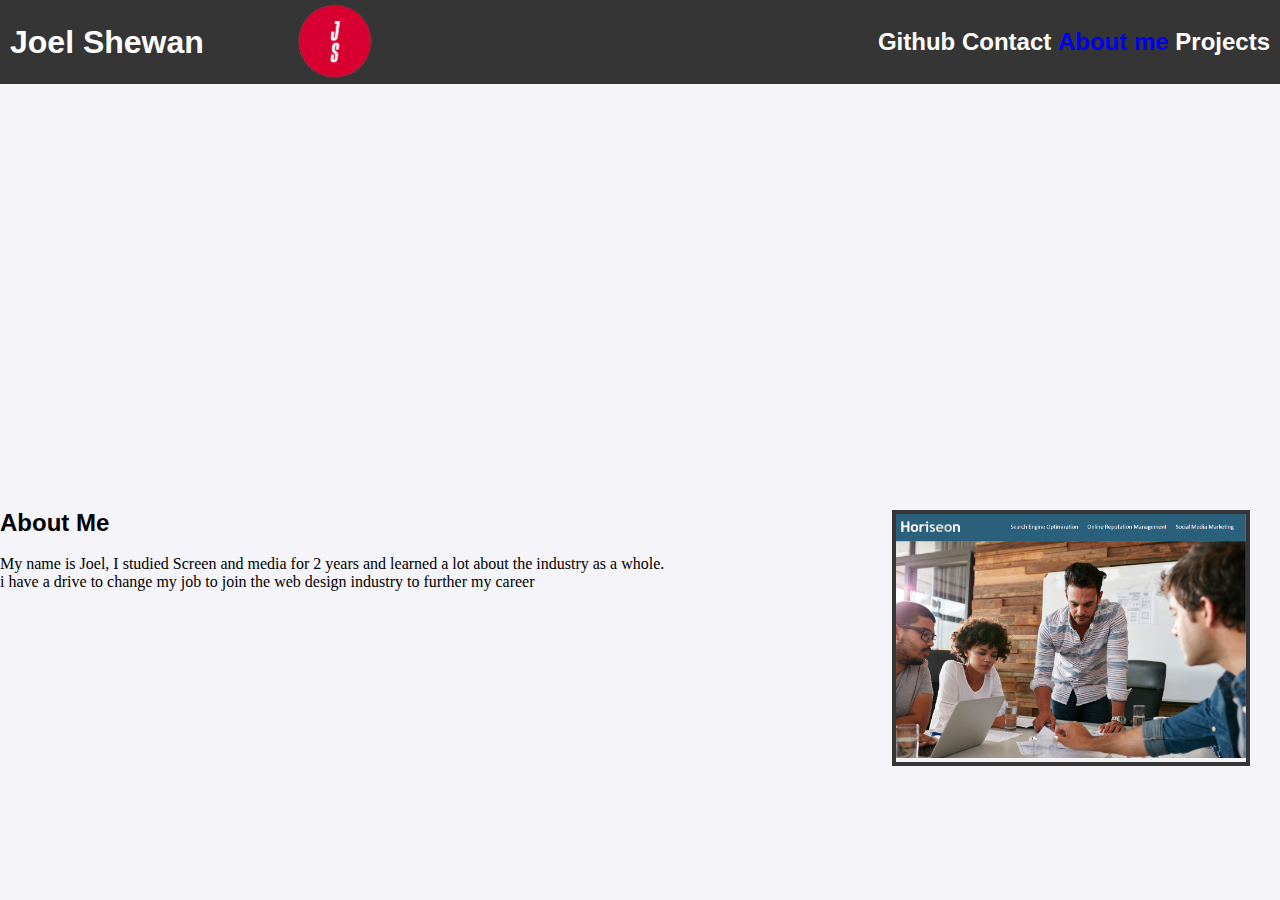
==== Joel shewan webpage.html @ abe3d56e "first commit" ====
<!DOCTYPE HTML>
<html>
  <head>
    <meta charset="UTF-8">
    <title>Joel Shewan Webpage</title>
    <link rel="stylesheet" href="Stylesheet.css">
  </head>

  <body id="backgroundcolor">
    <div>
      <header>
          <h1>
            Joel Shewan
          </h1>
          <img src="/Joel logo.png" class="logo">
        <h2>
          <ul>
            <li>
              Github </a>
            </li>
            <li>
              Contact
            </li>
            <li>
              <a href="#about_me" style="text-decoration: none;">About me</a>
            </li>
            <li>
              Projects
            </li>
          </ul>
        </h2>
      </header>
      </div>
      <div class="hero" aria-label="https://www.pinterest.com.au/pin/858569116464179810/ 8Bit image"></div>
      <div id="backgroundColor"></div>
    <div>
      <section>
       
        <div id="about_me">
          <h2 class="heading">
            About Me
          </h2>
          <p class="big"> <br>
            My name is Joel, I studied Screen and media for 2 years and learned a lot about the industry as a whole.<br>
            i have a drive to change my job to join the web design industry to further my career
          </p>
          </div>
          <div class="horiseonlink">
          <a href="https://coachmate7.github.io/horiseon-webpage/" target="_blank"> <img src="/inspo/horiseon.PNG" alt="horiseon_page" width="350px" height="auto"  ></a>
          </div>
      </section>
    </div>
  </body>
</html>
---- Stylesheet.css ----
* {
    box-sizing: border-box;
    padding: 0;
    margin: 0;
}
header {
    position:relative;
    display: flex;
    justify-content: space-between;
    align-items: center;
    background-color: #353535;
    color: #fff;
    padding-top: 0px;
    padding-right: 10px;
    padding-left: 10px;
    font-family:'Gill Sans', 'Gill Sans MT', Calibri, 'Trebuchet MS', sans-serif; 
}

.logo {
    max-width: 100px;
    display: block;
    margin-left: auto;
    margin-right: 500px;
}

li {
    display:inline;
    list-style-type: none;
    top: 75px;
    right: 3px;
    font-family: Arial, Helvetica, sans-serif;
    justify-content: space-between ;
    
}
body {
    background-color: #f4f4f9;
}

.heading {
    font-family: 'Gill Sans', 'Gill Sans MT', Calibri, 'Trebuchet MS', sans-serif; ;
    border: 4px;
}

.hero {
    height: 400px;
    width: 100%;
    margin-bottom: 25px;
    background-image: url("https://i.pinimg.com/originals/82/1e/3f/821e3ff5d27bd8eb0c99a580386d29b3.gif");
    background-size: cover;
    background-position: center;
}

.about_me {
    margin-bottom: 32px;
    color: white;
}

a:visited {
    color: white;
}


.aboutme{
    font-size: 20px;
    font-family: 'Gill Sans', 'Gill Sans MT', Calibri, 'Trebuchet MS', sans-serif;
}

.horiseonlink {
    position: absolute;
    max-width: 400px;
    right: 30px;
    top: 510px;
    border: 4px solid #353535;
}
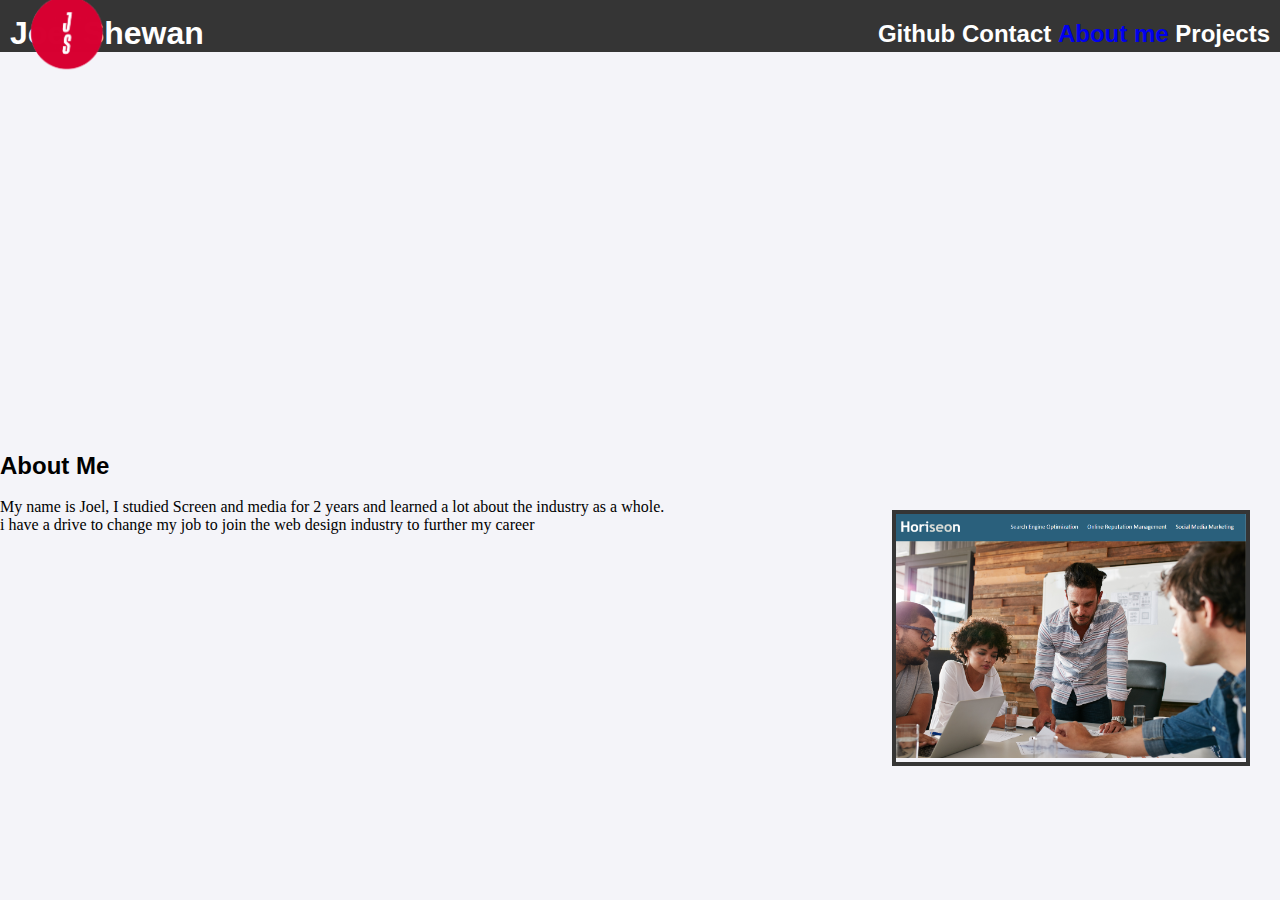
==== commit 8a9a58cf: "second commit" ====
--- a/Joel shewan webpage.html
+++ b/Joel shewan webpage.html
@@ -12,7 +12,7 @@
           <h1>
             Joel Shewan
           </h1>
-          <img src="/Joel logo.png" class="logo">
+          <img src="Joel logo.png" class="logo">
         <h2>
           <ul>
             <li>
@@ -46,7 +46,7 @@
           </p>
           </div>
           <div class="horiseonlink">
-          <a href="https://coachmate7.github.io/horiseon-webpage/" target="_blank"> <img src="/inspo/horiseon.PNG" alt="horiseon_page" width="350px" height="auto"  ></a>
+          <a href="https://coachmate7.github.io/horiseon-webpage/" target="_blank"> <img src="inspo/horiseon.PNG" alt="horiseon_page" width="350px" height="auto"  ></a>
           </div>
       </section>
     </div>
--- a/Stylesheet.css
+++ b/Stylesheet.css
@@ -11,17 +11,18 @@
     align-items: center;
     background-color: #353535;
     color: #fff;
-    padding-top: 0px;
+    padding-top: 15px;
     padding-right: 10px;
     padding-left: 10px;
     font-family:'Gill Sans', 'Gill Sans MT', Calibri, 'Trebuchet MS', sans-serif; 
 }
 
 .logo {
+    position: absolute;
     max-width: 100px;
     display: block;
     margin-left: auto;
-    margin-right: 500px;
+    margin-right: auto;
 }
 
 li {
@@ -45,7 +46,6 @@
 .hero {
     height: 400px;
     width: 100%;
-    margin-bottom: 25px;
     background-image: url("https://i.pinimg.com/originals/82/1e/3f/821e3ff5d27bd8eb0c99a580386d29b3.gif");
     background-size: cover;
     background-position: center;
@@ -60,7 +60,6 @@
     color: white;
 }
 
-
 .aboutme{
     font-size: 20px;
     font-family: 'Gill Sans', 'Gill Sans MT', Calibri, 'Trebuchet MS', sans-serif;
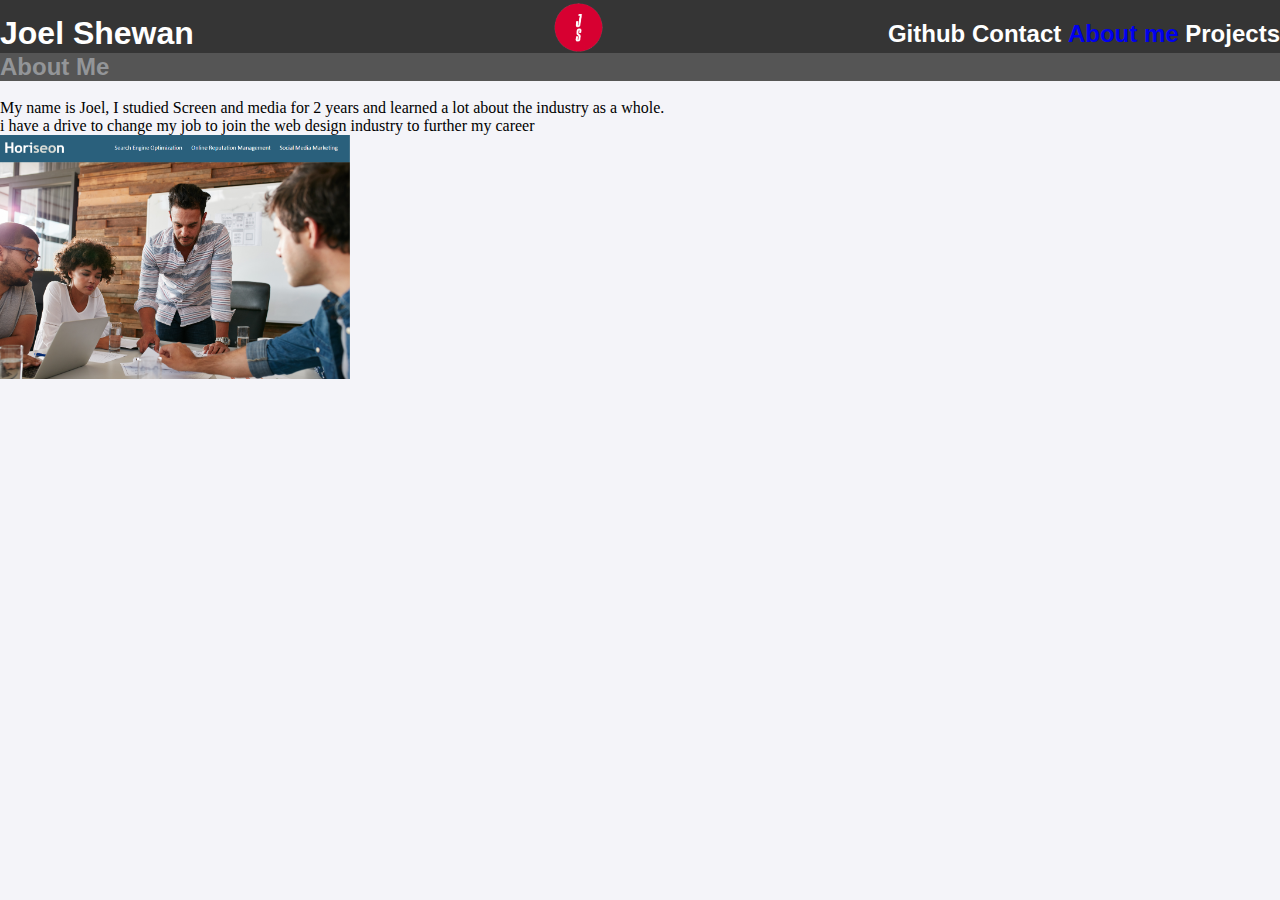
==== commit 57eb7493: "changed code around" ====
--- a/Joel shewan webpage.html
+++ b/Joel shewan webpage.html
@@ -7,12 +7,13 @@
   </head>
 
   <body id="backgroundcolor">
+
     <div>
       <header>
           <h1>
             Joel Shewan
           </h1>
-          <img src="Joel logo.png" class="logo">
+          <div> <img src="Joel logo.png" class="logo"> </div>
         <h2>
           <ul>
             <li>
@@ -32,10 +33,10 @@
       </header>
       </div>
       <div class="hero" aria-label="https://www.pinterest.com.au/pin/858569116464179810/ 8Bit image"></div>
+      
       <div id="backgroundColor"></div>
     <div>
       <section>
-       
         <div id="about_me">
           <h2 class="heading">
             About Me
@@ -46,6 +47,7 @@
           </p>
           </div>
           <div class="horiseonlink">
+            
           <a href="https://coachmate7.github.io/horiseon-webpage/" target="_blank"> <img src="inspo/horiseon.PNG" alt="horiseon_page" width="350px" height="auto"  ></a>
           </div>
       </section>
--- a/Stylesheet.css
+++ b/Stylesheet.css
@@ -12,17 +12,18 @@
     background-color: #353535;
     color: #fff;
     padding-top: 15px;
-    padding-right: 10px;
-    padding-left: 10px;
+    padding-bottom: 1px;
     font-family:'Gill Sans', 'Gill Sans MT', Calibri, 'Trebuchet MS', sans-serif; 
 }
 
 .logo {
-    position: absolute;
-    max-width: 100px;
+    position:absolute;
+    max-width: 66px;
     display: block;
     margin-left: auto;
     margin-right: auto;
+    top: 0;
+    
 }
 
 li {
@@ -41,16 +42,18 @@
 .heading {
     font-family: 'Gill Sans', 'Gill Sans MT', Calibri, 'Trebuchet MS', sans-serif; ;
     border: 4px;
+    background-color: #555555;
+    color: 		#939598;
 }
-
+/*
 .hero {
-    height: 400px;
+    height: 300px;
     width: 100%;
     background-image: url("https://i.pinimg.com/originals/82/1e/3f/821e3ff5d27bd8eb0c99a580386d29b3.gif");
     background-size: cover;
     background-position: center;
 }
-
+*/
 .about_me {
     margin-bottom: 32px;
     color: white;
@@ -64,11 +67,12 @@
     font-size: 20px;
     font-family: 'Gill Sans', 'Gill Sans MT', Calibri, 'Trebuchet MS', sans-serif;
 }
-
+/* fix at later date
 .horiseonlink {
     position: absolute;
     max-width: 400px;
     right: 30px;
     top: 510px;
     border: 4px solid #353535;
-}+}
+*/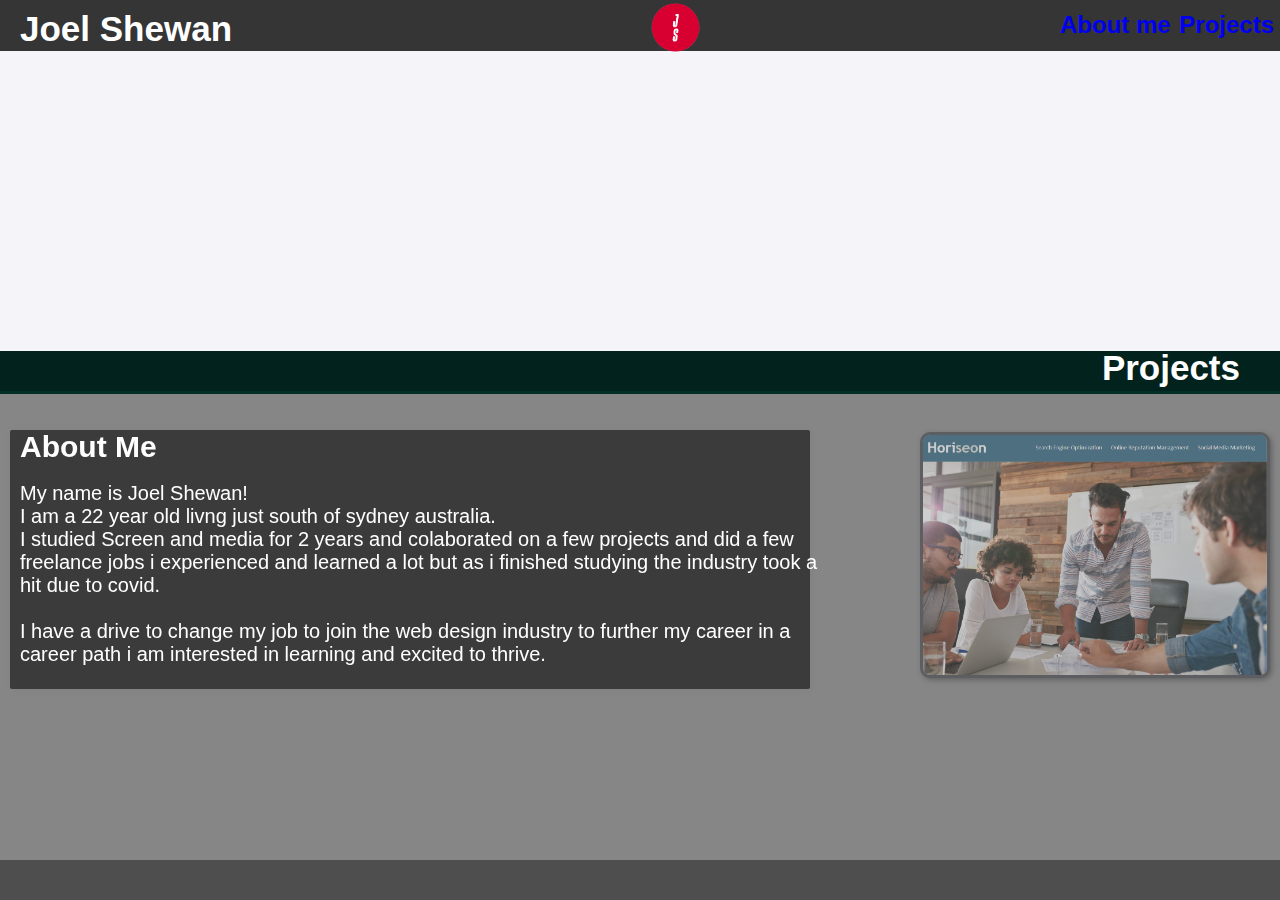
==== commit d1c04d41: "last commit" ====
--- a/Joel shewan webpage.html
+++ b/Joel shewan webpage.html
@@ -6,8 +6,7 @@
     <link rel="stylesheet" href="Stylesheet.css">
   </head>
 
-  <body id="backgroundcolor">
-
+  <body></body>
     <div>
       <header>
           <h1>
@@ -17,33 +16,32 @@
         <h2>
           <ul>
             <li>
-              Github </a>
-            </li>
-            <li>
-              Contact
-            </li>
-            <li>
               <a href="#about_me" style="text-decoration: none;">About me</a>
             </li>
             <li>
-              Projects
+              <a href="#projects" style="text-decoration: none;">Projects</a>
             </li>
           </ul>
         </h2>
       </header>
       </div>
       <div class="hero" aria-label="https://www.pinterest.com.au/pin/858569116464179810/ 8Bit image"></div>
-      
-      <div id="backgroundColor"></div>
     <div>
       <section>
-        <div id="about_me">
-          <h2 class="heading">
+        <div class="projects">
+          <p class="projectstext">Projects</p>
+        </div>
+        <div class="heading">
+          <h3>
             About Me
-          </h2>
-          <p class="big"> <br>
-            My name is Joel, I studied Screen and media for 2 years and learned a lot about the industry as a whole.<br>
-            i have a drive to change my job to join the web design industry to further my career
+          </h3>
+          <br>
+          <p class="aboutme">
+            My name is Joel Shewan!<br>
+            I am a 22 year old livng just south of sydney australia.<br>
+            I studied Screen and media for 2 years and colaborated on a few projects and did a few freelance jobs i experienced and learned a lot but as i finished studying the industry took a hit due to covid.<br><br>
+            I have a drive to change my job to join the web design industry to further my career in a career path i am interested in learning and excited to thrive.<br><br>
+             
           </p>
           </div>
           <div class="horiseonlink">
@@ -51,7 +49,11 @@
           <a href="https://coachmate7.github.io/horiseon-webpage/" target="_blank"> <img src="inspo/horiseon.PNG" alt="horiseon_page" width="350px" height="auto"  ></a>
           </div>
       </section>
+      <section>
     </div>
+    <div class="footer github">
+    </div>
+  </section>
   </body>
-</html>
+  </html>
  --- a/Stylesheet.css
+++ b/Stylesheet.css
@@ -4,6 +4,11 @@
     padding: 0;
     margin: 0;
 }
+
+html{
+    background-color: #868686;
+}
+
 header {
     position:relative;
     display: flex;
@@ -11,11 +16,24 @@
     align-items: center;
     background-color: #353535;
     color: #fff;
-    padding-top: 15px;
+    padding-top: 10px;
     padding-bottom: 1px;
     font-family:'Gill Sans', 'Gill Sans MT', Calibri, 'Trebuchet MS', sans-serif; 
 }
 
+h1{
+    position: relative;
+    left: 20px;
+    bottom: 1px;
+    font-size: 35px;
+    font-weight: bold;
+}
+
+h3 {
+    position: relative;
+    font-size: 30px;
+    left: 10px;
+}
 .logo {
     position:absolute;
     max-width: 66px;
@@ -27,25 +45,36 @@
 }
 
 li {
+    position: relative;
     display:inline;
     list-style-type: none;
-    top: 75px;
-    right: 3px;
+    right: 5px;
+    bottom: 5px;
+    padding: 1px;
+    color: 	#238b83;
     font-family: Arial, Helvetica, sans-serif;
-    justify-content: space-between ;
+    justify-content: space-between;
     
 }
 body {
     background-color: #f4f4f9;
 }
 
+
+
 .heading {
-    font-family: 'Gill Sans', 'Gill Sans MT', Calibri, 'Trebuchet MS', sans-serif; ;
-    border: 4px;
-    background-color: #555555;
-    color: 		#939598;
+    top: 430px;
+    left: 10px;
+    position: fixed;
+    font-family: 'Gill Sans', 'Gill Sans MT', Calibri, 'Trebuchet MS', sans-serif;
+    width: 800px;
+    background-color: #3b3b3b;
+    color: 	#ffffff;
+    border-radius: 2px;
+    box-shadow: 1px 1px 5px grey;
+
 }
-/*
+
 .hero {
     height: 300px;
     width: 100%;
@@ -53,26 +82,64 @@
     background-size: cover;
     background-position: center;
 }
-*/
-.about_me {
-    margin-bottom: 32px;
-    color: white;
-}
 
 a:visited {
-    color: white;
+    color: #238b83;
 }
 
 .aboutme{
+    position: relative;
     font-size: 20px;
     font-family: 'Gill Sans', 'Gill Sans MT', Calibri, 'Trebuchet MS', sans-serif;
+    left: 10px;
 }
-/* fix at later date
-.horiseonlink {
+
+.projects {
+    background-color: #02221d;
+    position: relative;
+    display:block;
+    text-align: right;
+    font-size: 35px;    
+    border-bottom: solid #023029;;
+}
+
+.projectstext{
+    position:relative;
+    right: 40px;
+    bottom: 3px;
+    font-weight: bolder;
+    font-family: 'Gill Sans', 'Gill Sans MT', Calibri, 'Trebuchet MS', sans-serif;
+    color: #ffffff;
+}
+
+.horiseonlink img  {
     position: absolute;
     max-width: 400px;
-    right: 30px;
-    top: 510px;
-    border: 4px solid #353535;
+    right: 10px;
+    top: 432px;
+    background-color:grey;
+    border:  3px solid 	#424549;
+    border-radius: 10px;
+    opacity: 0.6;
+    transition: 0.3s;
+    box-shadow: 2px 2px 5px rgb(75, 75, 75);
+
 }
-*/+
+
+.horiseonlink :hover{
+    opacity: 1;
+}
+
+.footer {
+    position: fixed;
+    padding-top: 10px;
+    padding-bottom: 30px;
+    left: 0;
+    bottom: 0;
+    width: 100%;
+    background-color: rgb(78, 78, 78);
+    color: white;
+    text-align: center;
+}
+
